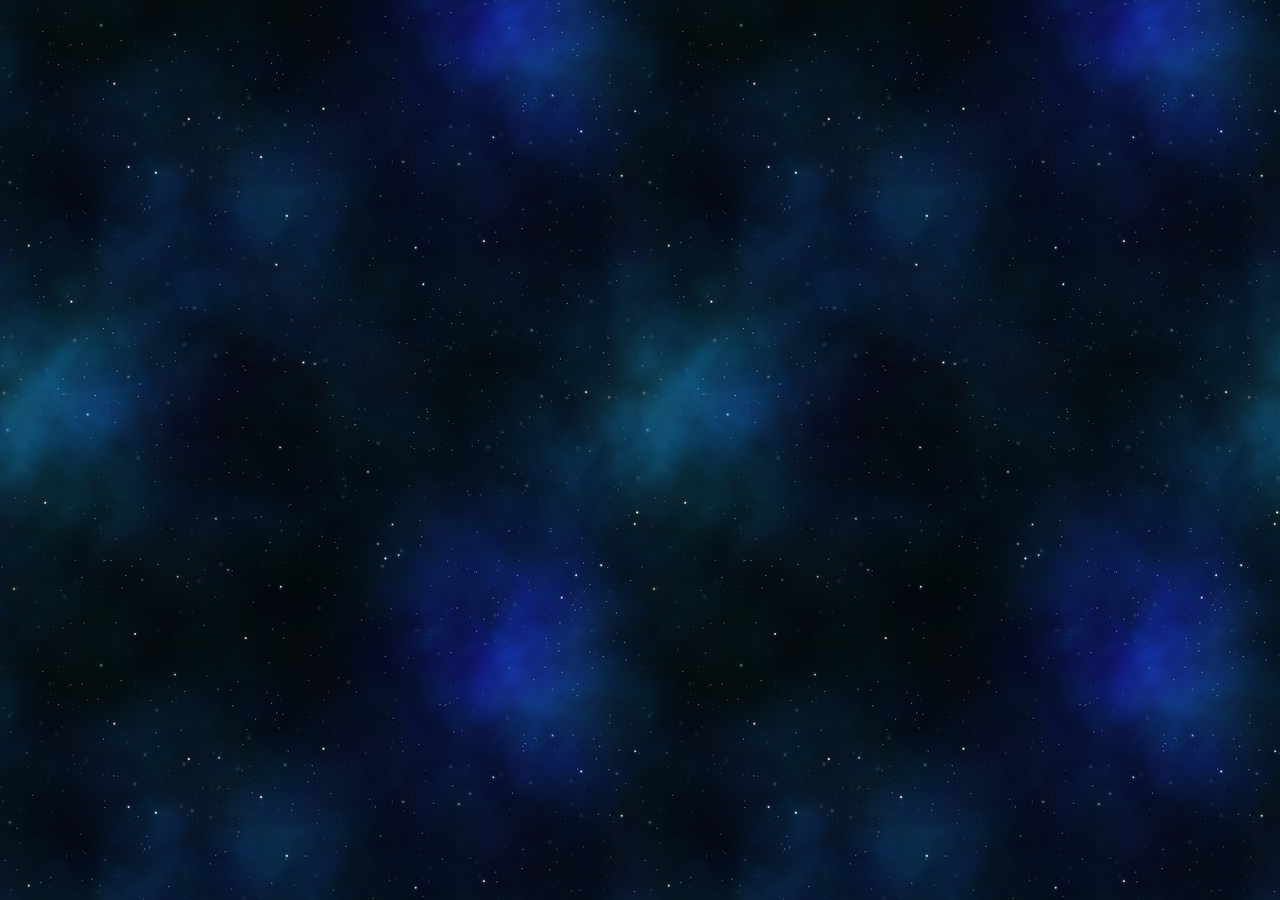
==== signup.html @ c0a8c92d "some styling and gui for signup" ====
<!doctype html>

<html>

	<head>
		
		<meta charset="utf-8">

		<title>
			
			Signup for SocialUnion

		</title>


		<link rel="stylesheet" href="css/styles.css" type = "text/css" />

		<script src="http://ajax.googleapis.com/ajax/libs/jquery/1.11.2/jquery.min.js"></script>

		<script src = "script.js"></script>

	</head>

	<body>


	<div id = "navbar">

			<div id = "logo_background">
		    
		    	<a href = "index.html"><img id = "logo" src = "images/SocialUnionLogo.png"></a>
		    
		    </div>
		    
		    <div id = "profilepicture">
		    
		    	<img id = "profilepicture" src = "images/placement/placementanon.jpg">

		    </div>

			<div id = "navbar_wrapper">
			    
		        <ul>

		           <li><a href = "">Person's Name</a></li><li id = "login">
		            <a><button class = "loginbutton" id = "my-button">Login</button></a>

		        	</li>

		        </ul>

<!-- Element to pop up -->
<div id="element_to_pop_up">
    <a class="b-close">x<a/>
    <form><center>
    	<h1>Login to Website</h1>
    	Username: <input type = "text" name "username">
    	<br>
    	Password: <input type = "text" name "password">
    	<br><br>
    	<button type = "button" id = "loginbutton">Login</button>

    	<br><br>

    	Don't have an account?  <a href = "signup.html">Signup here!</a>
    </center></form>
	</div>

			</div>

	</div> <!-- end navbar div -->

	<div class = "contentfade">



		<div id = "whitespace">
		</div>
		



		<div id = "signup">


			<h1>Signup for SocialUnion</h1>
			<br>

			<h2>First Name:</h2>
			<input type = "text" name = "firstname">
			<br>

			<h2>Last Name:</h2>
			<input type = "text" name = "lastname">
			<br>

			<h2>Username:</h2>
			<input type = "text" name = "username">
			<br>

			<h2>Password:</h2>
			<input type = "text" name = "password">
			<br>
			<br>
			<br>

			<button type = "button" id = "signup_button">Signup</button>

		</div>




</div>
	</body>

</html>
---- css/styles.css ----
body {

	padding:0;
	margin:0;
	overflow-x:scroll;
	overflow-y:scroll;
	font-family:Arial;
	font-size:14px;
	font-family:Segoe, "Segoe UI", "DejaVu Sans", "Trebuchet MS", Verdana, sans-serif;
	background-image: url("../images/background.jpg");
	background-repeat: both;

}

#navbar {
	
	font-size:12px;
	font-family:Segoe, "Segoe UI", "DejaVu Sans", "Trebuchet MS", Verdana, sans-serif;
	font-weight:bold;
	display:none;
	height:67px;
	width:100%;
	background-color:#18202A;
	position:fixed;
	
}

#navbar_wrapper {
	
	margin:-3px auto;
	text-align:left;
	float:left;
	
}

#logo {
	
	max-height:65px;
	float:left;
	
}

#logo_background {
	
	background-color:#27303E;
	display:table;
	width:150px;
	height:50px;
	float:left;
	
}


#profilepicture {

	max-height:63px;
	float:left;
	border-color:#27303E;
	border: 1px solid;
}

#navbar ul {
	
	list-style-type:none;
	padding:0;
	margin:0;
	max-width:600px;
}

#navbar ul li {
	
	color:#FFFFFF;
	display:inline-block;
	padding-left:10px;
	padding-right:10px;
	border-right:2px solid;
	border-color:#27303E;
	-webkit-transition: all 1.5s ease-out;
    -moz-transition: all 1.5s ease-out;
    -o-transition: all 1.5s ease-out;
    -ms-transition: all 1.5s ease-out;
    transition: all 1.5s ease-out;
	
}

#navbar ul li:hover {
	
	-webkit-opacity:1;
	-moz-opacity:1;
	opacity:1;
	-webkit-transition:all 1.5s ease;
	-moz-transition:all 1.5s ease;
	-ms-transition:all 1.5s ease;
	-o-transition:all 1.5s ease;
	transition:all 1.5s ease;
	background-color:#97C9FC;
	
}

#navbar ul li a, text {
	
	color:#FFFFFF;
	display:block;
	padding:26px;
	text-decoration:none;
	
}


#login {

	position:absolute;
	display:inline-block;
	right:0px;
	border-left:2px solid;
	border-color:#27303E;

}

#settings {

	position:absolute;
	display:inline-block;
	right:110px;
	border-left:2px solid;
	border-color:#27303E;
}

#settingspanel {

	font-size:14px;
	position:fixed;
	right:5px;
	top: 68px;
	width: 216px;
	padding-right:5px;
	display:none;
	background-color: rgba(151,201,252,0.5);
	border-bottom-right-radius:10px;
	border-bottom-left-radius:10px; 
}

#settingspanel h1 {
	font-size: inherit;
	width: inherit;
	background-color: #abcdef;
	padding-left: 10px;
	margin-bottom: -5px;
}

#settingspanel li {
	font-weight: normal;
	list-style-type: none;
	line-height: 20px;
}

#settingspanel input {
	border: none;
}

.settingsbutton {
	
	background:none!important;
    border:none;
	font-size:12px;
	font-family:Segoe, "Segoe UI", "DejaVu Sans", "Trebuchet MS", Verdana, sans-serif;
	font-weight:bold;
    color:#FFFFFF;
    padding:0!important;

}

.loginbutton {

    background:none!important;
    border:none;
	font-size:12px;
	font-family:Segoe, "Segoe UI", "DejaVu Sans", "Trebuchet MS", Verdana, sans-serif;
	font-weight:bold;
    color:#FFFFFF;
    padding:0!important;

}



#element_to_pop_up { 
    background-color:#fff;
    border-radius:15px;
    color:#000;
    display:none; 
    padding:20px;
    min-width:400px;
    min-height: 180px;
}




.b-close{
    cursor:pointer;
    position:absolute;
    right:10px;
    top:5px;
}





#whitespace {

	min-height:100px;
	max-height:100px;

}


#infinite_scrolling_div {

	/*overflow: scroll;*/
	overflow: auto;
	height: 550px; 
	padding-left:10px;
	padding-right:10px;

}

#infinite_scrolling_div::-webkit-scrollbar { 
    display: none; 
}

.post {
	margin-left:auto;
	margin-right:auto;
	width: 800px;
	color: #000;
	border: 3px solid black;
	padding-right: 10px;
	padding-left: 10px;
	padding-top: 10px;
	margin-top: 20px;
	word-wrap:break-word;
	background-color: #fff;
	border-radius: 10px;
	opacity:0.9;
}

.post .profile {
	max-width: 150px;
	float: left;
	margin-right: 10px;
	margin-bottom: 10px;
}

.post .bottom {
	clear: both;
	width: inherit;
	color: #AAA;
	font-size: 10px;
	text-align: right;
	padding-bottom: 2px;
}

.twitterpost {
	border-color: #55ACEE;
}

.googlepluspost {
	border-color: #DD4B39;
}

.facebookpost {
	border-color: #45629D;
}


.contentfade {
	
	display:none;
	
}





#signup {




	width:50%;
	height:500px;
	margin:0 auto;
	font-size:12px;
	font-family:Segoe, "Segoe UI", "DejaVu Sans", "Trebuchet MS", Verdana, sans-serif;
	font-weight:bold;
	background-color:#fff;
	border:3px solid #fff;
	border-radius:10px;
	text-align:center;
	vertical-align:middle;
	opacity:0.9;



}

#signup_button {

	height:25px;
	width:80px;
	border-radius:5px;
}
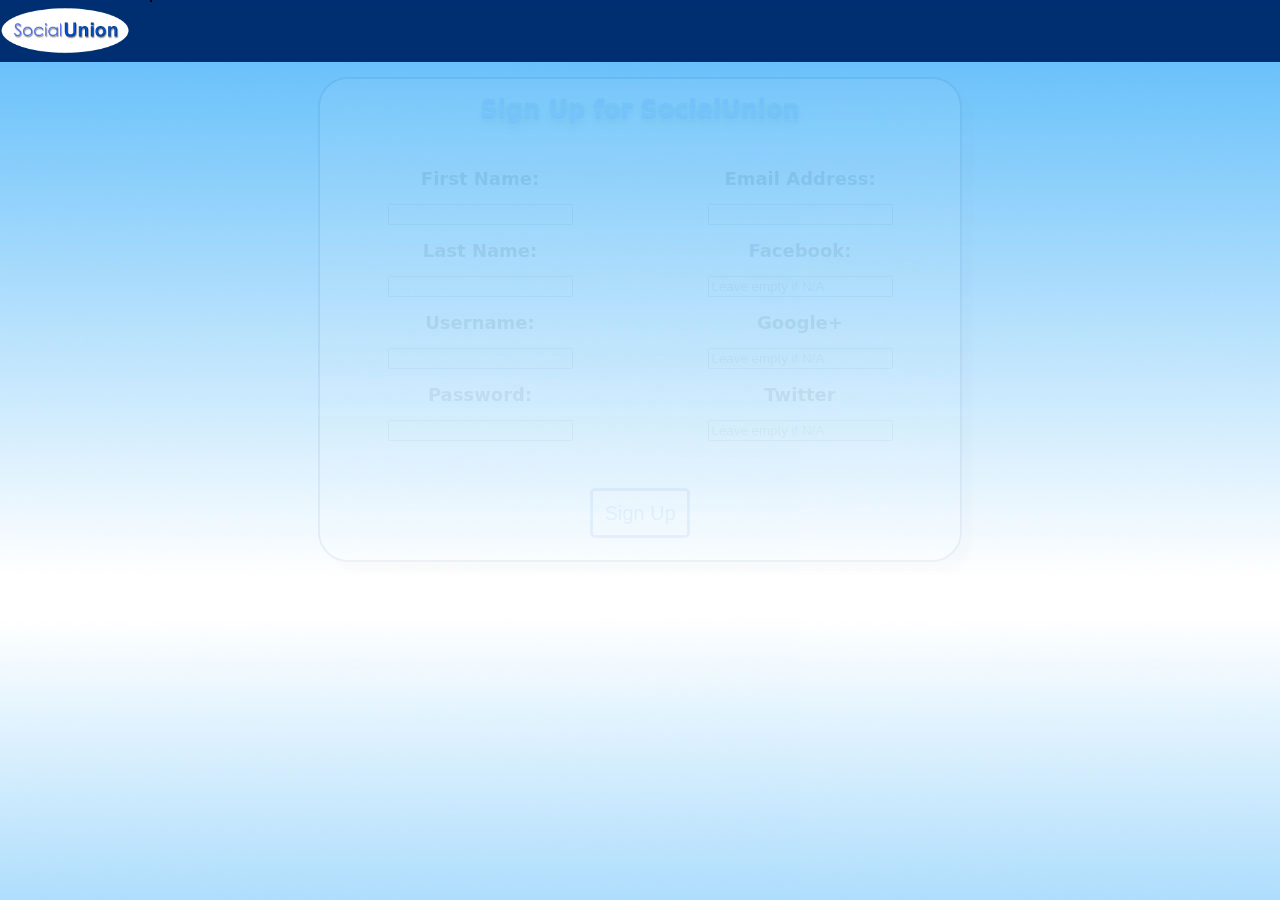
==== commit de68de53: "temp" ====
--- a/signup.html
+++ b/signup.html
@@ -8,7 +8,7 @@
 
 		<title>
 			
-			Signup for SocialUnion
+			Sign Up for SocialUnion
 
 		</title>
 
@@ -28,41 +28,31 @@
 
 			<div id = "logo_background">
 		    
-		    	<a href = "index.html"><img id = "logo" src = "images/SocialUnionLogo.png"></a>
+		    	<img id = "logo" src = "images/SocialUnionLogo.png">
 		    
 		    </div>
 		    
 		    <div id = "profilepicture">
 		    
-		    	<img id = "profilepicture" src = "images/placement/placementanon.jpg">
 
 		    </div>
 
 			<div id = "navbar_wrapper">
 			    
-		        <ul>
-
-		           <li><a href = "">Person's Name</a></li><li id = "login">
-		            <a><button class = "loginbutton" id = "my-button">Login</button></a>
-
-		        	</li>
-
-		        </ul>
-
 <!-- Element to pop up -->
 <div id="element_to_pop_up">
     <a class="b-close">x<a/>
     <form><center>
     	<h1>Login to Website</h1>
     	Username: <input type = "text" name "username">
-    	<br>
+    	<br/>
     	Password: <input type = "text" name "password">
-    	<br><br>
+    	<br/><br/>
     	<button type = "button" id = "loginbutton">Login</button>
 
     	<br><br>
 
-    	Don't have an account?  <a href = "signup.html">Signup here!</a>
+    	Don't have an account?  <a href = "signup.html">Sign Up here!</a>
     </center></form>
 	</div>
 
@@ -80,11 +70,13 @@
 
 
 
-		<div id = "signup">
+		<div id = "signup" class="bigBox">
 
 
-			<h1>Signup for SocialUnion</h1>
+			<h1><span></span>Sign Up for SocialUnion</h1>
 			<br>
+
+			<div id = "signup_left">
 
 			<h2>First Name:</h2>
 			<input type = "text" name = "firstname">
@@ -101,12 +93,36 @@
 			<h2>Password:</h2>
 			<input type = "text" name = "password">
 			<br>
-			<br>
-			<br>
 
-			<button type = "button" id = "signup_button">Signup</button>
+			</div>
+			
+			<div id = "signup_right">
+			<h2>Email Address:</h2>
+			<input type = "text" name = "email">
+			<br/>
+
+
+			<h2>Facebook:</h2>
+			<input type = "text" name = "facebook" placeholder = "Leave empty if N/A">
+			<br/>
+
+			<h2>Google+</h2>
+			<input type = "text" name = "google" placeholder = "Leave empty if N/A">
+			<br/>
+
+			<h2>Twitter</h2>
+			<input type = "text" name = "twitter" placeholder = "Leave empty if N/A">
+			<br/>
+
+			</div>
+
+
+			<p style="text-align:center; margin-top: -10px;">
+				<button type = "button" id = "signup_button" class="index_button">Sign Up</button>
+			</p>
 
 		</div>
+
 
 
 
--- a/css/styles.css
+++ b/css/styles.css
@@ -1,26 +1,26 @@
 body {
-
+	overflow-x: hidden;
 	padding:0;
 	margin:0;
-	overflow-x:scroll;
-	overflow-y:scroll;
 	font-family:Arial;
 	font-size:14px;
 	font-family:Segoe, "Segoe UI", "DejaVu Sans", "Trebuchet MS", Verdana, sans-serif;
-	background-image: url("../images/background.jpg");
-	background-repeat: both;
-
-}
+	background-image: url("../images/background2.jpg");
+    background-repeat: both;
+
+}
+
+
 
 #navbar {
-	
+	z-index: 50;
 	font-size:12px;
 	font-family:Segoe, "Segoe UI", "DejaVu Sans", "Trebuchet MS", Verdana, sans-serif;
 	font-weight:bold;
 	display:none;
 	height:67px;
 	width:100%;
-	background-color:#18202A;
+	background-image: url("../images/navbar.jpg");
 	position:fixed;
 	
 }
@@ -42,7 +42,7 @@
 
 #logo_background {
 	
-	background-color:#27303E;
+	background-image: url("../images/navbar.jpg");
 	display:table;
 	width:150px;
 	height:50px;
@@ -73,8 +73,7 @@
 	display:inline-block;
 	padding-left:10px;
 	padding-right:10px;
-	border-right:2px solid;
-	border-color:#27303E;
+
 	-webkit-transition: all 1.5s ease-out;
     -moz-transition: all 1.5s ease-out;
     -o-transition: all 1.5s ease-out;
@@ -93,7 +92,7 @@
 	-ms-transition:all 1.5s ease;
 	-o-transition:all 1.5s ease;
 	transition:all 1.5s ease;
-	background-color:#97C9FC;
+	background-color:#57A4DD;
 	
 }
 
@@ -112,8 +111,17 @@
 	position:absolute;
 	display:inline-block;
 	right:0px;
-	border-left:2px solid;
-	border-color:#27303E;
+
+
+}
+
+
+#logout {
+
+	position:absolute;
+	display:inline-block;
+	right:0px;
+
 
 }
 
@@ -122,21 +130,18 @@
 	position:absolute;
 	display:inline-block;
 	right:110px;
-	border-left:2px solid;
-	border-color:#27303E;
 }
 
 #settingspanel {
-
+	z-index: 20;
 	font-size:14px;
 	position:fixed;
-	right:5px;
+	right:0px;
 	top: 68px;
-	width: 216px;
+	width: 230px;
 	padding-right:5px;
 	display:none;
 	background-color: rgba(151,201,252,0.5);
-	border-bottom-right-radius:10px;
 	border-bottom-left-radius:10px; 
 }
 
@@ -182,6 +187,17 @@
 
 }
 
+.logoutbutton {
+
+    background:none!important;
+    border:none;
+	font-size:12px;
+	font-family:Segoe, "Segoe UI", "DejaVu Sans", "Trebuchet MS", Verdana, sans-serif;
+	font-weight:bold;
+    color:#FFFFFF;
+    padding:0!important;
+
+}
 
 
 #element_to_pop_up { 
@@ -194,6 +210,15 @@
     min-height: 180px;
 }
 
+#element_to_pop_up #signupLink {
+	color: #9E09F4;
+	text-decoration: none;
+}
+
+#element_to_pop_up #signupLink:hover {
+	text-decoration: underline;
+	color: #590E84;
+}
 
 
 
@@ -209,20 +234,20 @@
 
 
 #whitespace {
-
-	min-height:100px;
-	max-height:100px;
+	height: 67px;
+	z-index: -50;
 
 }
 
 
 #infinite_scrolling_div {
-
-	/*overflow: scroll;*/
+	z-index: 1;
 	overflow: auto;
 	height: 550px; 
 	padding-left:10px;
 	padding-right:10px;
+	margin: auto -20px;
+	overflow-x: inherit;
 
 }
 
@@ -231,9 +256,11 @@
 }
 
 .post {
+	/*display:none; */
+	z-index: 2;
 	margin-left:auto;
 	margin-right:auto;
-	width: 800px;
+	width: 770px;
 	color: #000;
 	border: 3px solid black;
 	padding-right: 10px;
@@ -246,8 +273,18 @@
 	opacity:0.9;
 }
 
+.post a:link, a:visited {
+	color: #9E09F4;
+	text-decoration: none;
+}
+
+.post a:hover {
+	text-decoration: underline;
+	color: #590E84;
+}
+
 .post .profile {
-	max-width: 150px;
+	max-width: 100px;
 	float: left;
 	margin-right: 10px;
 	margin-bottom: 10px;
@@ -286,31 +323,247 @@
 
 
 #signup {
-
-
-
-
-	width:50%;
-	height:500px;
+	width:50%;
+	height:auto;
+	padding-bottom: 10px;
 	margin:0 auto;
 	font-size:12px;
 	font-family:Segoe, "Segoe UI", "DejaVu Sans", "Trebuchet MS", Verdana, sans-serif;
+	font-weight:bold;
+	background-color:#fff;
+	border:3px solid #fff;
+	border-radius:30px;
+	opacity:0.9;
+	margin-top:10px;
+	margin-bottom: 20px;
+	border: 2px solid #002E72;
+	box-shadow: 10px 10px 5px rgba(136, 136, 136, .4);
+}
+
+#signup_left {
+	width:50%;
+	float:left;
+	text-align:center;
+	height:330px;
+}
+
+#signup_right {
+	margin-left:50%;
+	text-align:center;
+	height:330px;
+}
+
+
+
+
+#searched {
+	width:50%;
+	height:auto;
+	padding-bottom: 10px;
+	margin:0 auto;
+	font-size:12px;
+	font-family:Segoe, "Segoe UI", "DejaVu Sans", "Trebuchet MS", Verdana, sans-serif;
+	font-weight:bold;
+	background-color:#fff;
+	border:3px solid #fff;
+	border-radius:30px;
+	opacity:0.9;
+	margin-top:50px;
+	margin-bottom: 20px;
+}
+
+#searched_left {
+	width:50%;
+	float:left;
+	text-align:center;
+	height:330px;
+}
+
+#searched_right {
+	padding-top:50px;
+	margin-left:50%;
+	text-align:center;
+	height:330px;
+}
+
+#searched_profilepic {
+
+	max-height:330px;
+
+}
+
+
+
+
+
+
+#signup_button {
+	height:50px;
+	width:100px;
+	border-radius:5px;
+}
+
+
+#follow_button {
+	height:30px;
+	width:100px;
+	border-radius:5px;
+	font-size:16px;
+}
+
+
+
+
+
+
+
+#notloggedin {
+	width:50%;
+	height:auto;
+	padding-bottom: 10px;
+	margin:0 auto;
+	font-size:12px;
+	font-family:Segoe, "Segoe UI", "DejaVu Sans", "Trebuchet MS", Verdana, sans-serif;
+	font-weight:bold;
+	background-color:#fff;
+	border:3px solid #fff;
+	border-radius:30px;
+	opacity:0.9;
+	margin-top:25px;
+	margin-bottom: 20px;
+	border: 2px solid #002E72;
+	box-shadow: 10px 10px 5px rgba(136, 136, 136, .4);
+}
+
+#notloggedin_left {
+	width:50%;
+	float:left;
+	text-align:center;
+	height:250px;
+}
+
+#notloggedin_right {
+	padding-top:2px;
+	margin-left:50%;
+	text-align:center;
+	height:250px;
+}
+
+
+
+#newuser_button {
+	
+
+}
+
+.returninguser_button {
+	border-radius: 7px;
+	height:100px;
+	width:150px;
+	border: none;
+}
+
+.index_button{
+	border-radius: 7px;
+	height:50px;
+	width:200px;
+	border: 3px solid #0056CE;
+	color: #0056CE;
+	background-color: #fff;
+	font-size: 20px;
+}
+
+
+
+
+
+
+
+#about {
+	width:50%;
+	height:auto;
+	margin:0 auto;
+	font-size:12px;
+	font-family: "Trebuchet MS", Segoe, "Segoe UI", "DejaVu Sans", , Verdana, sans-serif;
 	font-weight:bold;
 	background-color:#fff;
 	border:3px solid #fff;
 	border-radius:10px;
-	text-align:center;
-	vertical-align:middle;
 	opacity:0.9;
-
-
-
-}
-
-#signup_button {
-
-	height:25px;
-	width:80px;
-	border-radius:5px;
-}
-
+	margin-top:50px;
+}
+
+#about p {
+	padding: 10px;
+}
+
+#aboutP {
+	margin: 5px 20px;
+	font-size: 14px;
+	font-weight: normal;
+}
+
+#welcome {
+	line-height: 24px;
+	font-size: 24px;
+}
+
+.bigBox h1 {
+	text-align: center;
+	color: #5978EF;
+ 	text-shadow: 0 1px 0 #455EB7,
+               0 2px 0 #455EB7,
+               0 3px 0 #bbb,
+               0 4px 0 #b9b9b9,
+               0 5px 0 #aaa,
+               0 6px 1px rgba(0,0,0,.1),
+               0 0 5px rgba(0,0,0,.1),
+               0 1px 3px rgba(0,0,0,.3),
+               0 3px 5px rgba(0,0,0,.2),
+               0 5px 10px rgba(0,0,0,.25),
+               0 10px 10px rgba(0,0,0,.2),
+               0 20px 20px rgba(0,0,0,.15);
+}
+
+input[type=search] { 
+
+	text-align: left;
+	cursor: pointer;
+	width: 100%;    
+
+}
+
+
+
+
+
+
+
+
+
+
+
+
+ul.jq-ui-autocomplete {
+    position: absolute;
+    z-index:50;
+    overflow: hidden;
+    background-color: #fff;
+    border: 1px solid #aaa;
+    margin: 0px;
+    padding: 0;
+    list-style: none;
+    font: normal .75em/.75em Verdana, Arial, sans-serif;
+    color: #333;
+}
+ul.jq-ui-autocomplete li { 
+  display: block; 
+  padding: .3em .5em .3em .3em; 
+  overflow: hidden;
+  width: 100%;
+}
+
+ul.jq-ui-autocomplete li.active { 
+  background-color: #3875d7; 
+  color: #fff;
+}
